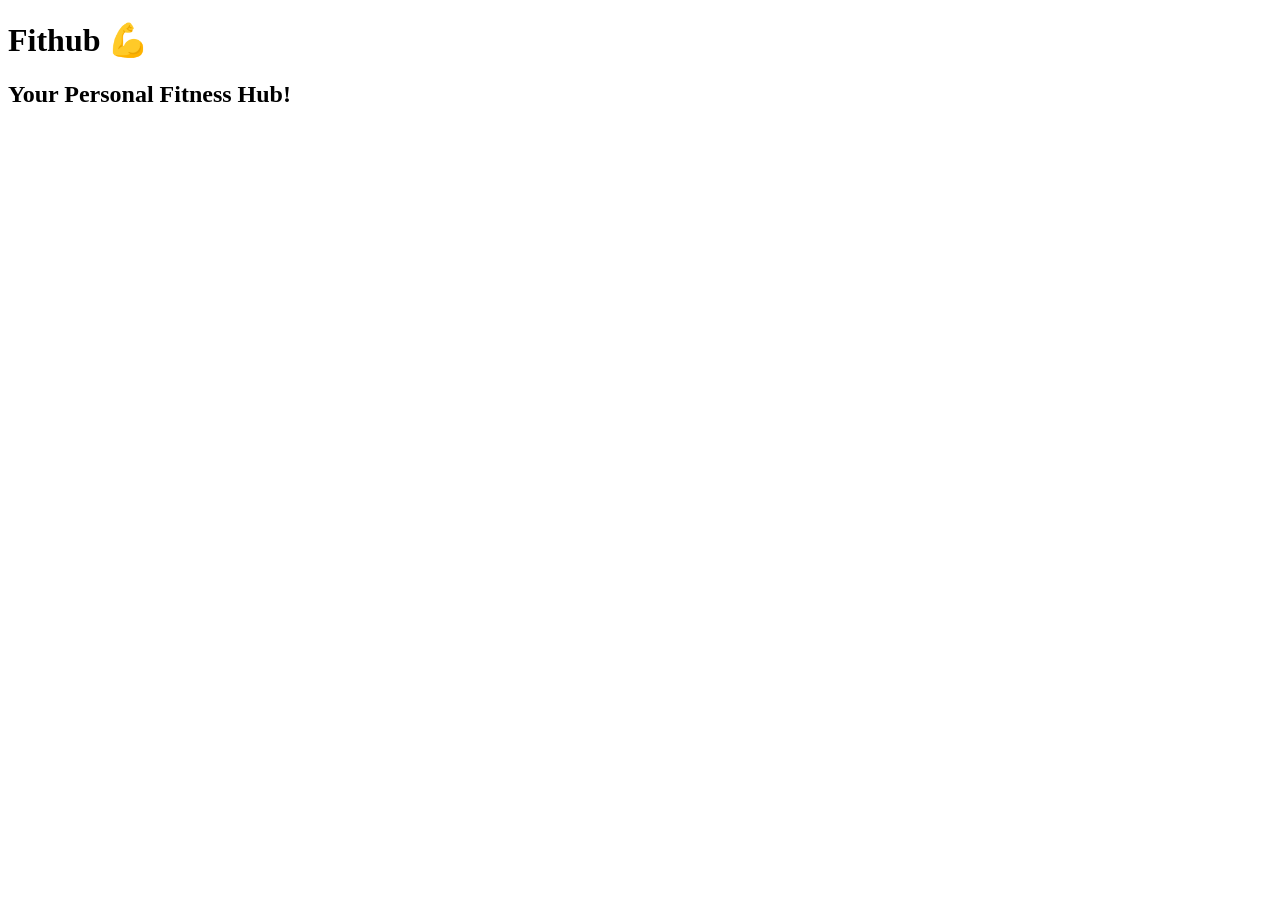
==== onboarding.html @ 33f74226 "Start Pseudocode & Hero skelton HTML & CSS" ====
<!DOCTYPE html>
<html lang="en">
<head>
    <meta charset="UTF-8">
    <meta name="viewport" content="width=device-width, initial-scale=1.0">
    <title>Fithub 💪</title>
    <link rel="stylesheet" href="onboarding.css">
</head>
<body>
    <!-- Onboarding page for Fithub -->
    <div id="""hero>
        <h1 id="title">Fithub 💪</h1>
        <h2 id="subtitle">Your Personal Fitness Hub!</h2>
    </div>
    
    <script src="onboarding.js"></script>
</body>
</html>
---- onboarding.css ----
#hero{
    
}

#title{
    
}

#subtitle{

}
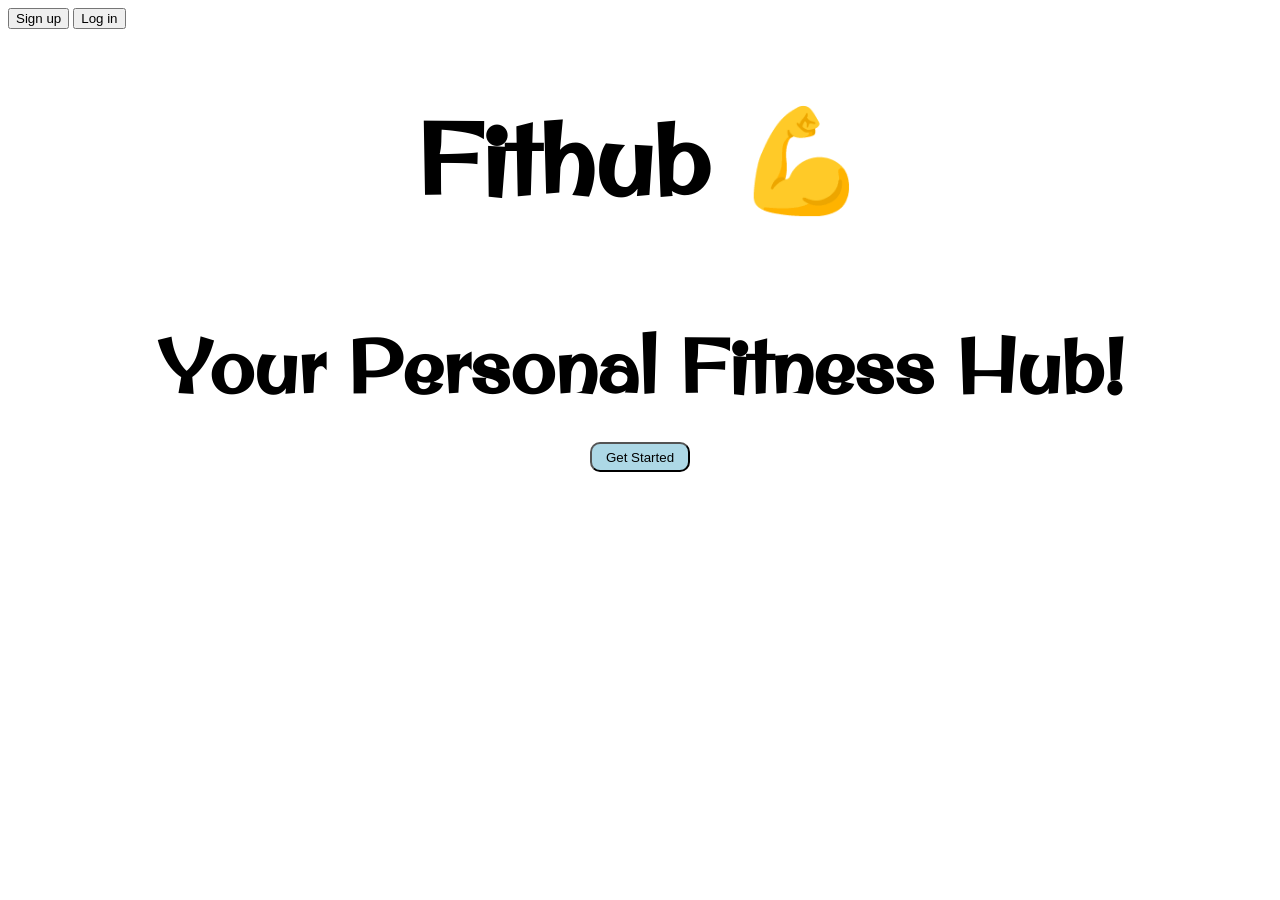
==== commit 94a212f5: "Hero section, bg image, pseudocode" ====
--- a/onboarding.html
+++ b/onboarding.html
@@ -5,14 +5,23 @@
     <meta name="viewport" content="width=device-width, initial-scale=1.0">
     <title>Fithub 💪</title>
     <link rel="stylesheet" href="onboarding.css">
+    <link rel="preconnect" href="https://fonts.googleapis.com">
+    <link rel="preconnect" href="https://fonts.gstatic.com" crossorigin>
+    <link href="https://fonts.googleapis.com/css2?family=Cinzel:wght@400..900&family=Original+Surfer&display=swap" rel="stylesheet">
+
 </head>
 <body>
     <!-- Onboarding page for Fithub -->
-    <div id="""hero>
+     <div id="bar">
+        <button>Sign up</button>
+        <button>Log in</button>
+     </div>
+    <div id="hero">
         <h1 id="title">Fithub 💪</h1>
         <h2 id="subtitle">Your Personal Fitness Hub!</h2>
+        <button id="get-started-btn">Get Started</button>
     </div>
-    
+
     <script src="onboarding.js"></script>
 </body>
 </html> 
--- a/onboarding.css
+++ b/onboarding.css
@@ -1,11 +1,40 @@
 #hero{
-    
+    display: flex;
+    flex-direction: column;
+    justify-content: center;
+    align-items: center;
+    /* background-image: url("assets/background-img.jpg");
+    background-size: cover;
+    background-repeat: no-repeat; */
 }
 
 #title{
-    
+    font-family: "Original Surfer", sans-serif;
+    font-size: 100px;
+    color: rgb(0, 0, 0);
+    margin: 30 px;
+
+    /*-------*/
 }
 
 #subtitle{
+    font-family: "Original Surfer", sans-serif;
+    font-size: 75px;
+    color: rgb(0, 0, 0);
+    margin-top:30px;
+    margin-bottom: 30px;
+}
 
+body{
+    background-image: url("assets/fondo horizontal morado pastel.jpg");
+    background-size: cover;
+    background-repeat: no-repeat;
+    background blend-mode: lighten;
 }
+
+#get-started-btn{
+    background-color: lightblue;
+    width: 100px;
+    height: 30px;
+    border-radius: 10px;
+}
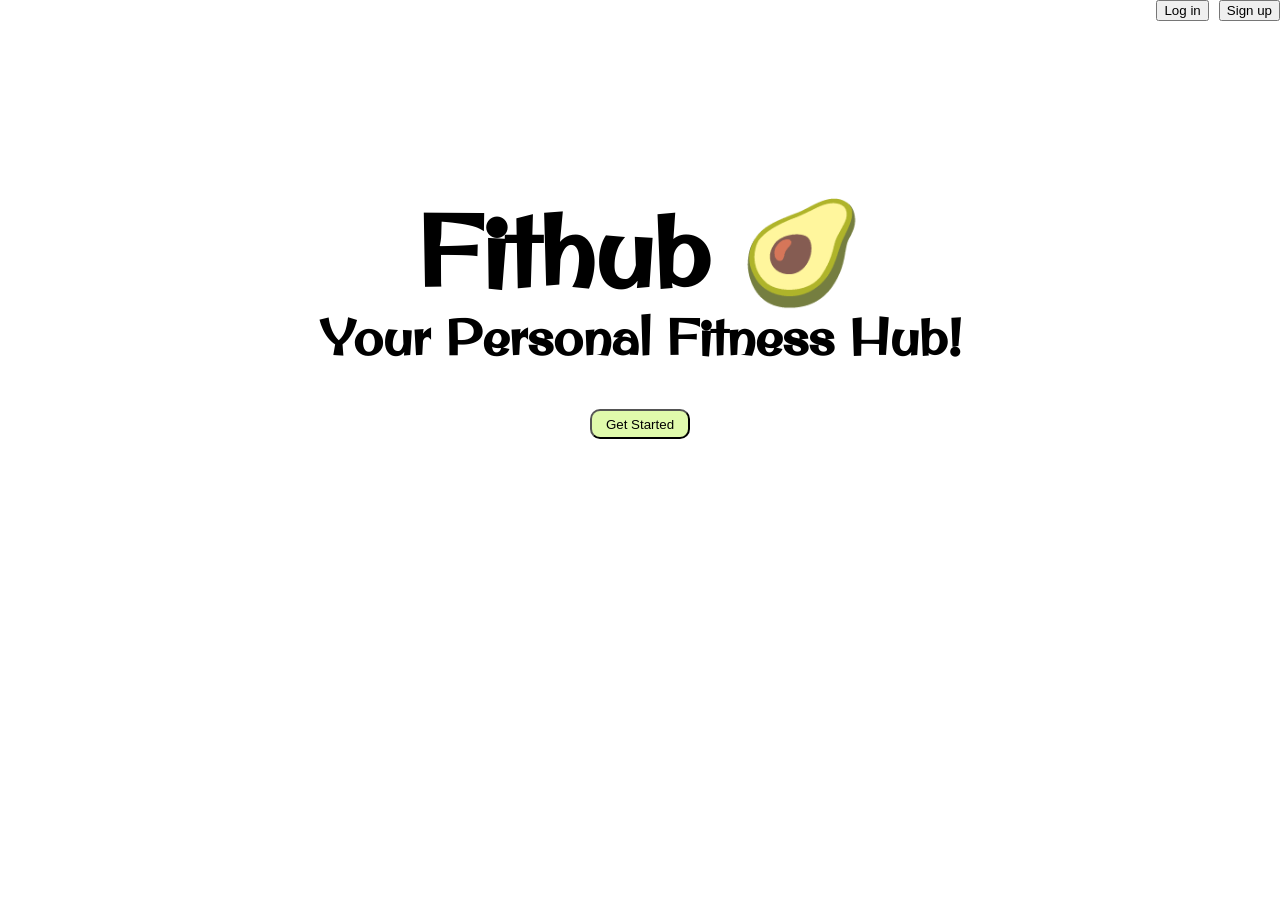
==== commit d297a465: "Finish Pseudocode & Main page" ====
--- a/onboarding.html
+++ b/onboarding.html
@@ -13,11 +13,11 @@
 <body>
     <!-- Onboarding page for Fithub -->
      <div id="bar">
-        <button>Sign up</button>
-        <button>Log in</button>
+        <button id="signUp">Sign up</button>
+        <button id="Login">Log in</button>
      </div>
     <div id="hero">
-        <h1 id="title">Fithub 💪</h1>
+        <h1 id="title">Fithub 🥑 </h1>
         <h2 id="subtitle">Your Personal Fitness Hub!</h2>
         <button id="get-started-btn">Get Started</button>
     </div>
--- a/onboarding.css
+++ b/onboarding.css
@@ -1,4 +1,19 @@
+/*Variables*/
+:root{
+    --main-bg-color: rgb(211, 255, 211);
+    --main-text-color: black;
+}
+
+
+#bar{
+    display: flex;
+    flex-direction: row-reverse;
+    gap: 10px;
+}
+
 #hero{
+    /* background-color: var(--main-bg-color); */
+    margin-top: 100px;
     display: flex;
     flex-direction: column;
     justify-content: center;
@@ -11,29 +26,32 @@
 #title{
     font-family: "Original Surfer", sans-serif;
     font-size: 100px;
-    color: rgb(0, 0, 0);
-    margin: 30 px;
+    color: var(--main-text-color);
+    margin-bottom: -50px;
 
     /*-------*/
 }
 
 #subtitle{
     font-family: "Original Surfer", sans-serif;
-    font-size: 75px;
+    font-size: 50px;
     color: rgb(0, 0, 0);
-    margin-top:30px;
-    margin-bottom: 30px;
 }
 
 body{
-    background-image: url("assets/fondo horizontal morado pastel.jpg");
+    background-image: url("https://i.pinimg.com/736x/61/27/5c/61275ca3faba1aa9cff2bf5b7d56ad72.jpg");
     background-size: cover;
+    background blend-mode: lighten;
     background-repeat: no-repeat;
-    background blend-mode: lighten;
+    min-height: 100vh;
+    margin: 0;
+
+    display: flex;
+    flex-direction: column;
 }
 
 #get-started-btn{
-    background-color: lightblue;
+    background-color: rgb(224, 250, 172);
     width: 100px;
     height: 30px;
     border-radius: 10px;
